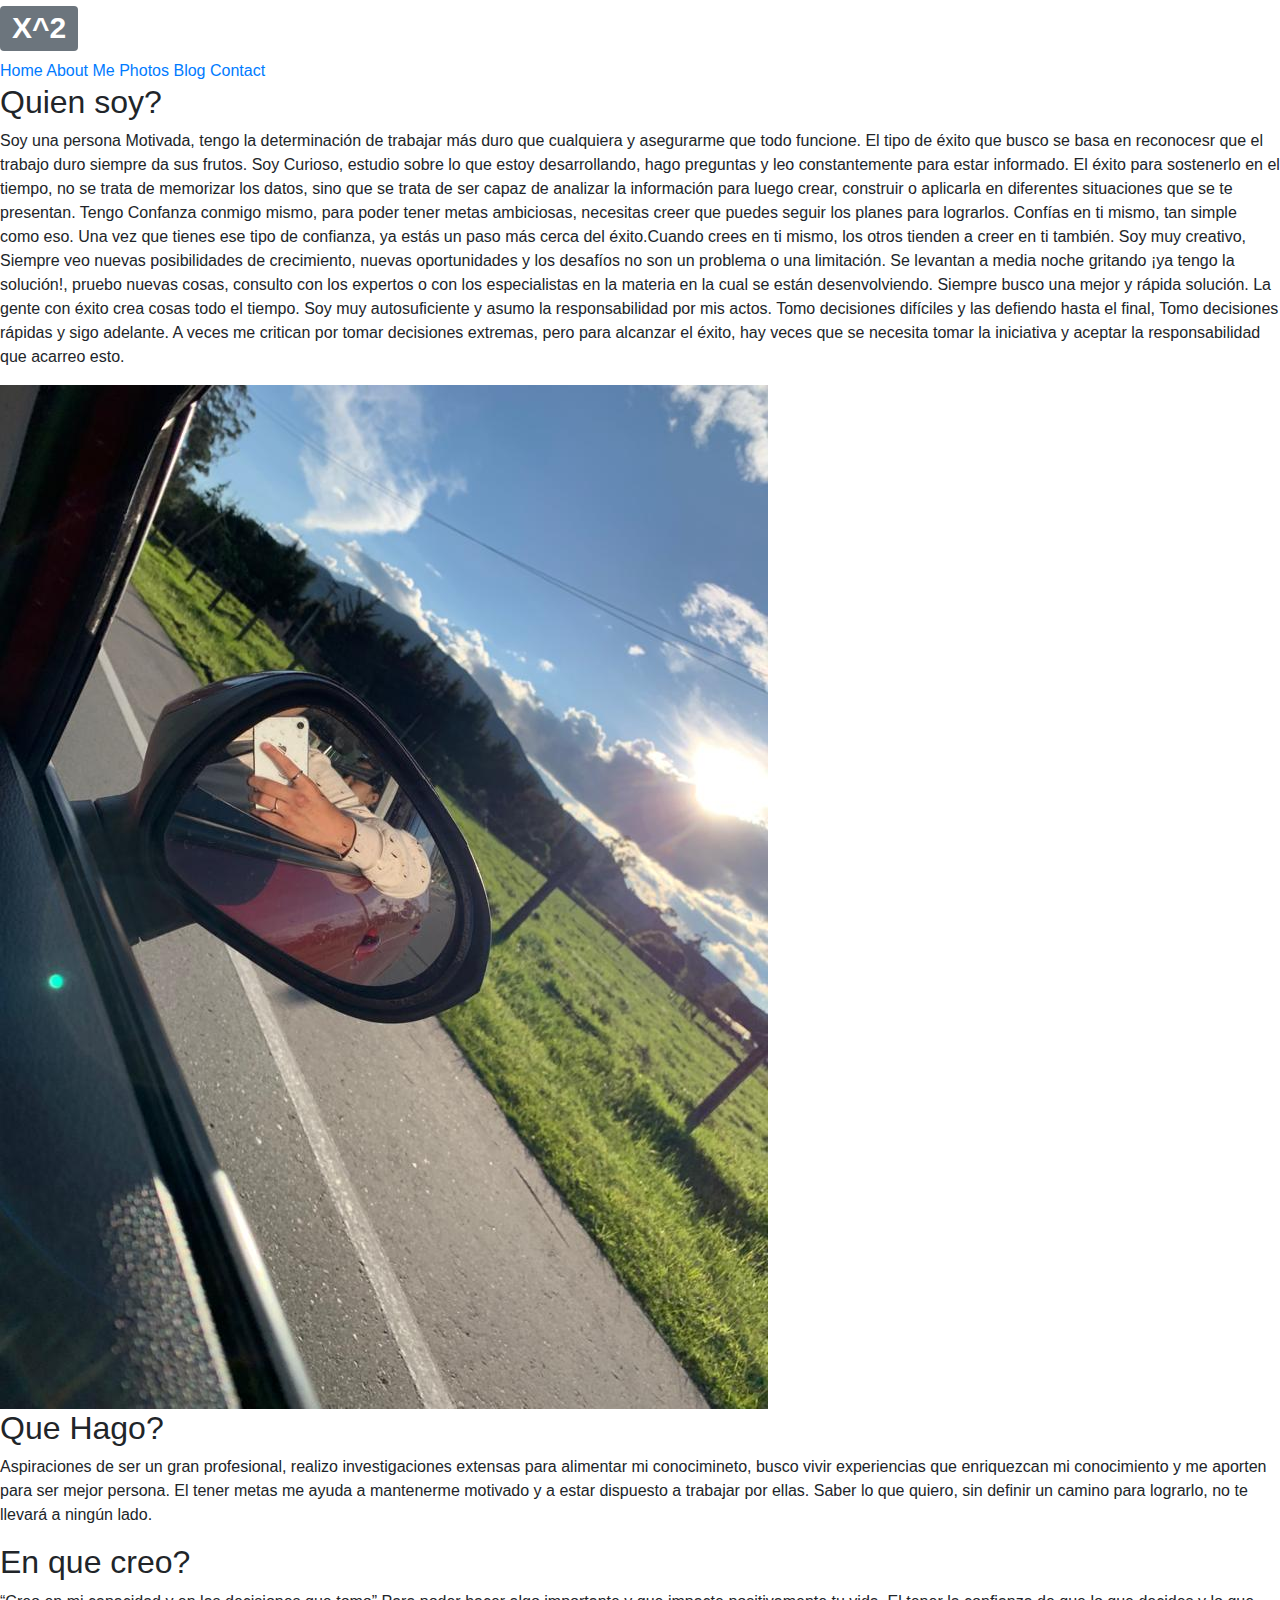
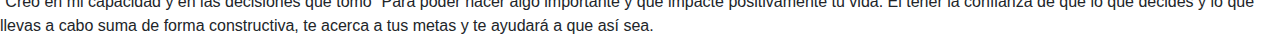
==== Pages/about-me.html @ 88055444 "Se agrega el Proyecto" ====
<!DOCTYPE html>
<html lang="es">
	<head>
		<meta charset="UTF-8" />
		<meta name="viewport" content="width=device-width, initial-scale=1.0" />
		<meta http-equiv="X-UA-Compatible" content="ie=edge" />
    <link rel="icon" href="../Assets/logo (2).webp">
    <link rel="stylesheet" href="https://cdn.jsdelivr.net/npm/bootstrap@4.0.0/dist/css/bootstrap.min.css" integrity="sha384-Gn5384xqQ1aoWXA+058RXPxPg6fy4IWvTNh0E263XmFcJlSAwiGgFAW/dAiS6JXm" crossorigin="anonymous">
		<title>X^2.co</title>
		<link rel="stylesheet" href="../css/estilos.css" />
	</head>
	<body>
		<div class="contenedor">
			<header class="header">
				<div class="logo">
					<h1><span class="badge badge-secondary">X^2</span></h1>
				</div>
				<nav class="menu">
					<a href="../index.html">Home</a>
					<a href="../Pages/about-me.html">About Me</a>
					<a href="../Pages/photos.html">Photos</a>
					<a href="../Pages/blog.html">Blog</a>
          <a href="../Pages/contact.html">Contact</a>
				</nav>
			</header>
            <article class="articulo destacado">
				<div class="contenedor-texto">
					<div>
						<h2 class="titulo">Quien soy?</h2>
			
					</div>
					<p class="extracto">
            Soy una persona Motivada, tengo la determinación de trabajar más duro que cualquiera y asegurarme que todo funcione. El tipo de éxito que busco se basa en reconocesr que el trabajo duro siempre da sus frutos.
            Soy Curioso, estudio sobre lo que estoy desarrollando, hago preguntas y leo constantemente para estar informado. El éxito para sostenerlo en el tiempo, no se trata de memorizar los datos, sino que se trata de ser capaz de analizar la información para luego crear, construir o aplicarla en diferentes situaciones que se te presentan.
            Tengo Confanza conmigo mismo, para poder tener metas ambiciosas, necesitas creer que puedes seguir los planes para lograrlos. Confías en ti mismo, tan simple como eso. Una vez que tienes ese tipo de confianza, ya estás un paso más cerca del éxito.Cuando crees en ti mismo, los otros tienden a creer en ti también.
            Soy muy creativo, Siempre veo nuevas posibilidades de crecimiento, nuevas oportunidades y los desafíos no son un problema o una limitación. Se levantan a media noche gritando ¡ya tengo la solución!, pruebo nuevas cosas, consulto con los expertos o con los especialistas en la materia en la cual se están desenvolviendo. Siempre busco una mejor y rápida solución. La gente con éxito crea cosas todo el tiempo.
            Soy muy autosuficiente y asumo la responsabilidad por mis actos. Tomo decisiones difíciles y las defiendo hasta el final, Tomo decisiones rápidas y sigo adelante. A veces me critican por tomar decisiones extremas, pero para alcanzar el éxito, hay veces que se necesita tomar la iniciativa y aceptar la responsabilidad que acarreo esto.
					</p>
				</div>
				<div class="contenedor-thumbnail">
						<img src="../Assets/blog(2).jpeg" alt="About Me" />
				</div>
                <div class="contenedor-texto">
					<div>
						<h2 class="titulo">Que Hago?</h2>

					</div>
					<p class="extracto">
					Aspiraciones de ser un gran profesional, realizo investigaciones extensas para alimentar mi conocimineto, busco vivir experiencias que enriquezcan mi conocimiento y me aporten para ser mejor persona.
          El tener metas me ayuda a mantenerme motivado y a estar dispuesto a trabajar por ellas. Saber lo que quiero, sin definir un camino para lograrlo, no te llevará a ningún lado. 
					</p>
				</div>
                <div class="contenedor-texto">
					<div>
						<h2 class="titulo">En que creo?</h2>
						
					</div>
					<p class="extracto">
						“Creo en mi capacidad y en las decisiones que tomo”
            Para poder hacer algo importante y que impacte positivamente tu vida. El tener la confianza de que lo que decides y lo que llevas a cabo suma de forma constructiva, te acerca a tus metas y te ayudará a que así sea.
					</p>
				</div>
			</article>
		</div>
	</body>
</html>
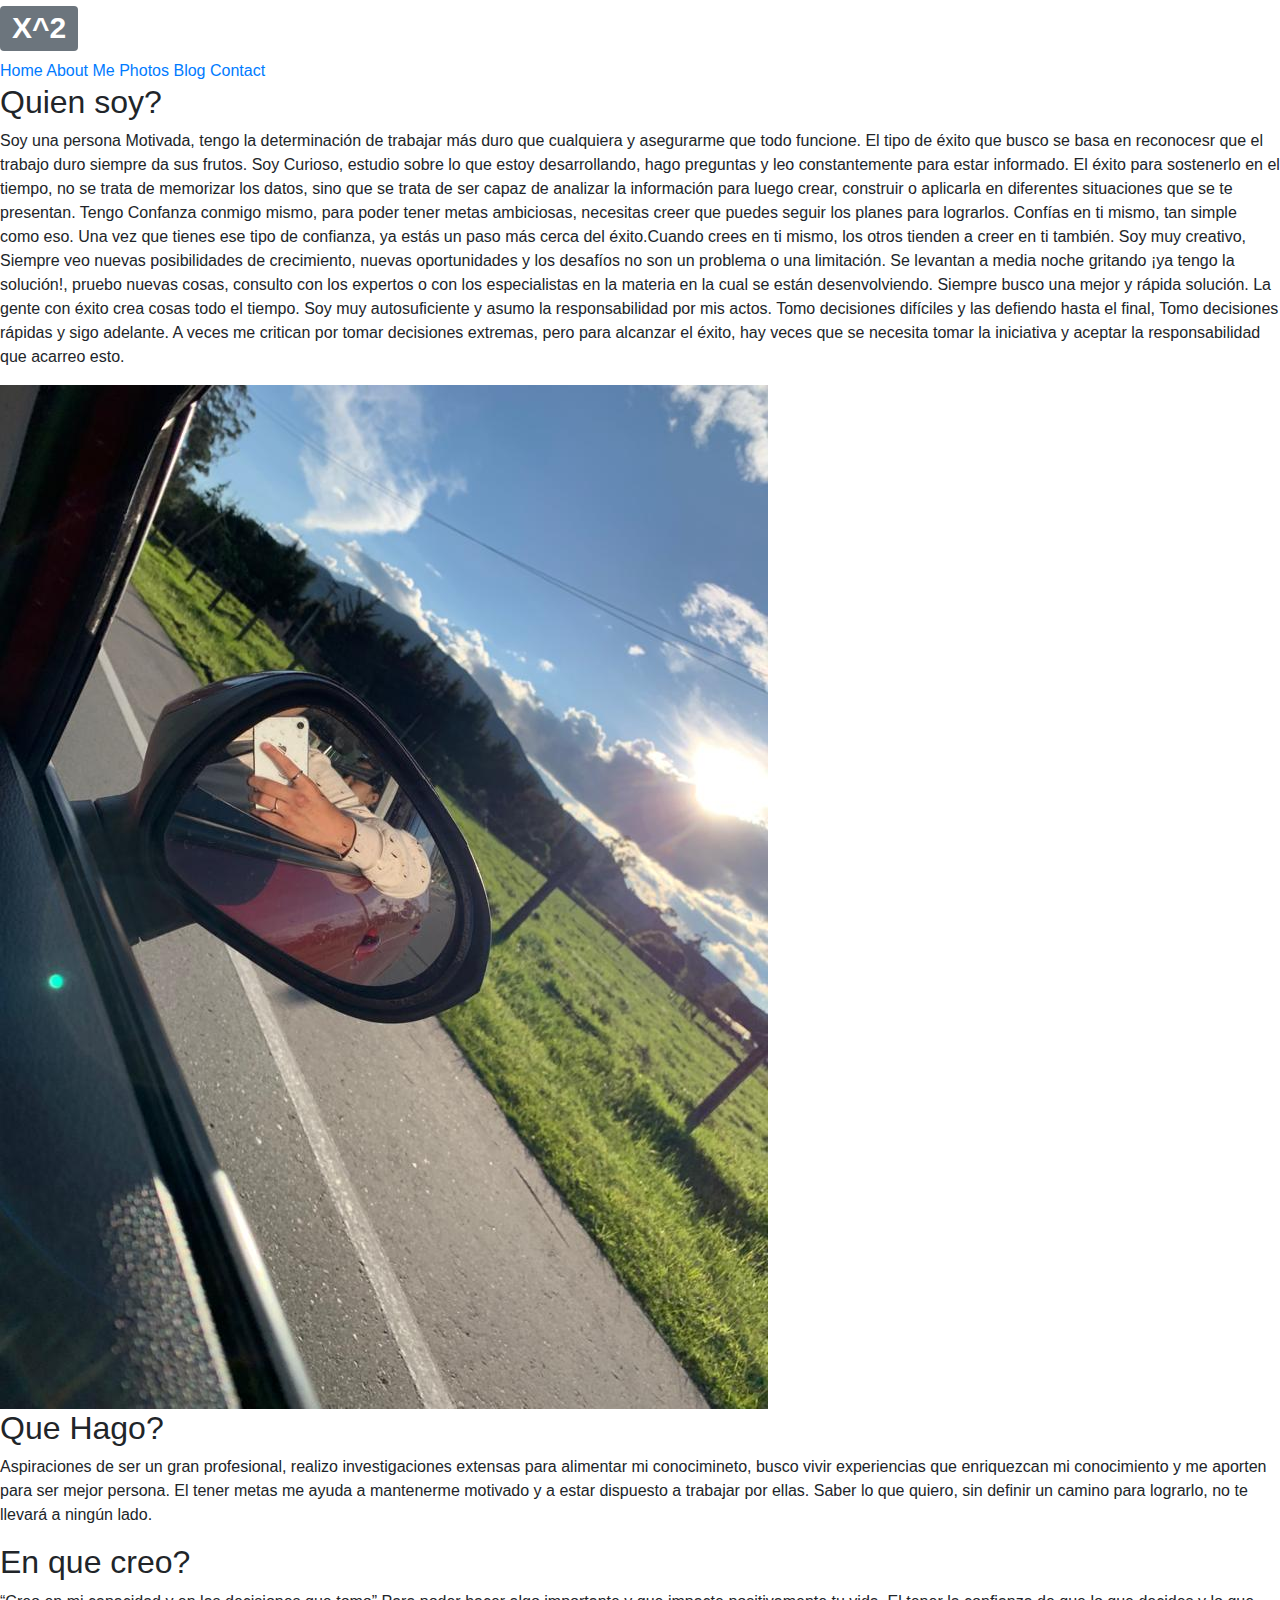
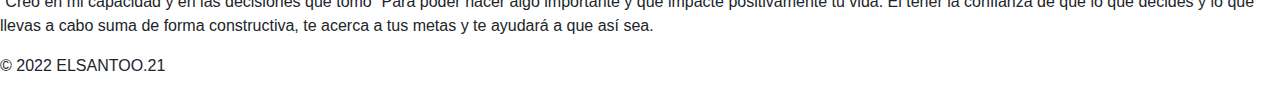
==== commit 91216a4b: "correcciones" ====
--- a/Pages/about-me.html
+++ b/Pages/about-me.html
@@ -1,6 +1,8 @@
 <!DOCTYPE html>
 <html lang="es">
 	<head>
+		<meta name="description" content="Este es el sitio web sobre mi, lo que me gusta hacer, lo que hago, mis experciencias, mis gustos y mucho más">
+   		<meta name="keywords"  content="PUBLICIDAD, MUSICA, MODA, VIAJES, BLOG, EXPERIENCIA, FOTOS, CRITICAS">
 		<meta charset="UTF-8" />
 		<meta name="viewport" content="width=device-width, initial-scale=1.0" />
 		<meta http-equiv="X-UA-Compatible" content="ie=edge" />
@@ -20,7 +22,7 @@
 					<a href="../Pages/about-me.html">About Me</a>
 					<a href="../Pages/photos.html">Photos</a>
 					<a href="../Pages/blog.html">Blog</a>
-          <a href="../Pages/contact.html">Contact</a>
+          			<a href="../Pages/contact.html">Contact</a>
 				</nav>
 			</header>
             <article class="articulo destacado">
@@ -30,11 +32,11 @@
 			
 					</div>
 					<p class="extracto">
-            Soy una persona Motivada, tengo la determinación de trabajar más duro que cualquiera y asegurarme que todo funcione. El tipo de éxito que busco se basa en reconocesr que el trabajo duro siempre da sus frutos.
-            Soy Curioso, estudio sobre lo que estoy desarrollando, hago preguntas y leo constantemente para estar informado. El éxito para sostenerlo en el tiempo, no se trata de memorizar los datos, sino que se trata de ser capaz de analizar la información para luego crear, construir o aplicarla en diferentes situaciones que se te presentan.
-            Tengo Confanza conmigo mismo, para poder tener metas ambiciosas, necesitas creer que puedes seguir los planes para lograrlos. Confías en ti mismo, tan simple como eso. Una vez que tienes ese tipo de confianza, ya estás un paso más cerca del éxito.Cuando crees en ti mismo, los otros tienden a creer en ti también.
-            Soy muy creativo, Siempre veo nuevas posibilidades de crecimiento, nuevas oportunidades y los desafíos no son un problema o una limitación. Se levantan a media noche gritando ¡ya tengo la solución!, pruebo nuevas cosas, consulto con los expertos o con los especialistas en la materia en la cual se están desenvolviendo. Siempre busco una mejor y rápida solución. La gente con éxito crea cosas todo el tiempo.
-            Soy muy autosuficiente y asumo la responsabilidad por mis actos. Tomo decisiones difíciles y las defiendo hasta el final, Tomo decisiones rápidas y sigo adelante. A veces me critican por tomar decisiones extremas, pero para alcanzar el éxito, hay veces que se necesita tomar la iniciativa y aceptar la responsabilidad que acarreo esto.
+           			Soy una persona Motivada, tengo la determinación de trabajar más duro que cualquiera y asegurarme que todo funcione. El tipo de éxito que busco se basa en reconocesr que el trabajo duro siempre da sus frutos.
+            		Soy Curioso, estudio sobre lo que estoy desarrollando, hago preguntas y leo constantemente para estar informado. El éxito para sostenerlo en el tiempo, no se trata de memorizar los datos, sino que se trata de ser capaz de analizar la información para luego crear, construir o aplicarla en diferentes situaciones que se te presentan.
+            		Tengo Confanza conmigo mismo, para poder tener metas ambiciosas, necesitas creer que puedes seguir los planes para lograrlos. Confías en ti mismo, tan simple como eso. Una vez que tienes ese tipo de confianza, ya estás un paso más cerca del éxito.Cuando crees en ti mismo, los otros tienden a creer en ti también.
+            		Soy muy creativo, Siempre veo nuevas posibilidades de crecimiento, nuevas oportunidades y los desafíos no son un problema o una limitación. Se levantan a media noche gritando ¡ya tengo la solución!, pruebo nuevas cosas, consulto con los expertos o con los especialistas en la materia en la cual se están desenvolviendo. Siempre busco una mejor y rápida solución. La gente con éxito crea cosas todo el tiempo.
+            		Soy muy autosuficiente y asumo la responsabilidad por mis actos. Tomo decisiones difíciles y las defiendo hasta el final, Tomo decisiones rápidas y sigo adelante. A veces me critican por tomar decisiones extremas, pero para alcanzar el éxito, hay veces que se necesita tomar la iniciativa y aceptar la responsabilidad que acarreo esto.
 					</p>
 				</div>
 				<div class="contenedor-thumbnail">
@@ -47,7 +49,7 @@
 					</div>
 					<p class="extracto">
 					Aspiraciones de ser un gran profesional, realizo investigaciones extensas para alimentar mi conocimineto, busco vivir experiencias que enriquezcan mi conocimiento y me aporten para ser mejor persona.
-          El tener metas me ayuda a mantenerme motivado y a estar dispuesto a trabajar por ellas. Saber lo que quiero, sin definir un camino para lograrlo, no te llevará a ningún lado. 
+          			El tener metas me ayuda a mantenerme motivado y a estar dispuesto a trabajar por ellas. Saber lo que quiero, sin definir un camino para lograrlo, no te llevará a ningún lado. 
 					</p>
 				</div>
                 <div class="contenedor-texto">
@@ -57,10 +59,16 @@
 					</div>
 					<p class="extracto">
 						“Creo en mi capacidad y en las decisiones que tomo”
-            Para poder hacer algo importante y que impacte positivamente tu vida. El tener la confianza de que lo que decides y lo que llevas a cabo suma de forma constructiva, te acerca a tus metas y te ayudará a que así sea.
+            			Para poder hacer algo importante y que impacte positivamente tu vida. El tener la confianza de que lo que decides y lo que llevas a cabo suma de forma constructiva, te acerca a tus metas y te ayudará a que así sea.
 					</p>
 				</div>
 			</article>
 		</div>
+		<footer class="footer">
+			<p>© 2022 ELSANTOO.21</p>
+		</footer>
+		<script src="https://code.jquery.com/jquery-3.2.1.slim.min.js" integrity="sha384-KJ3o2DKtIkvYIK3UENzmM7KCkRr/rE9/Qpg6aAZGJwFDMVNA/GpGFF93hXpG5KkN" crossorigin="anonymous"></script>
+		<script src="https://cdn.jsdelivr.net/npm/popper.js@1.12.9/dist/umd/popper.min.js" integrity="sha384-ApNbgh9B+Y1QKtv3Rn7W3mgPxhU9K/ScQsAP7hUibX39j7fakFPskvXusvfa0b4Q" crossorigin="anonymous"></script>
+		<script src="https://cdn.jsdelivr.net/npm/bootstrap@4.0.0/dist/js/bootstrap.min.js" integrity="sha384-JZR6Spejh4U02d8jOt6vLEHfe/JQGiRRSQQxSfFWpi1MquVdAyjUar5+76PVCmYl" crossorigin="anonymous"></script>
 	</body>
 </html>